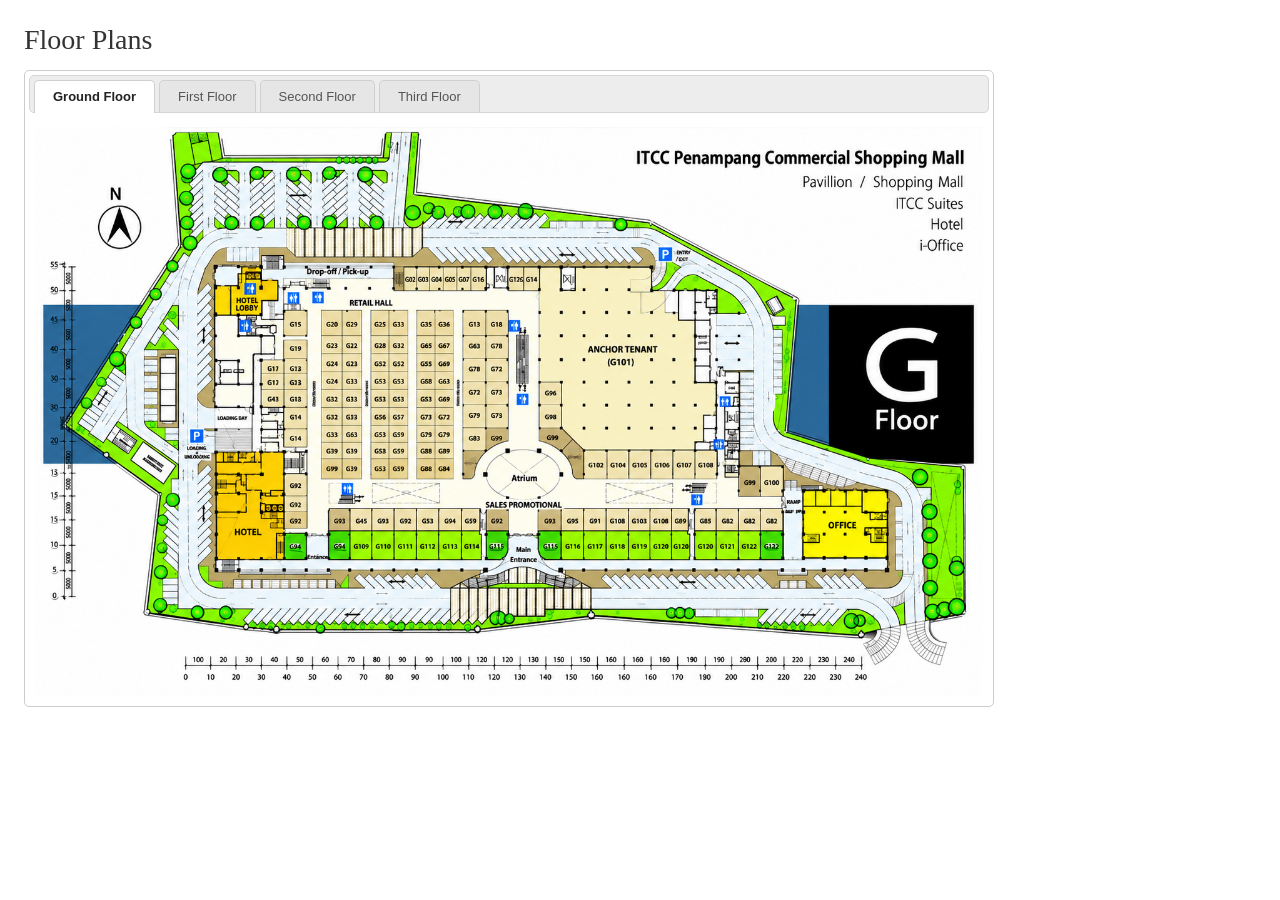
==== floor-plans-standalone.html @ f7f70efb "Merge Style B mall site with tabbed floor plans viewer" ====
<!DOCTYPE html>
<html lang="en">
<head>
<meta charset="UTF-8">
<meta name="viewport" content="width=device-width, initial-scale=1">
<title>Floor Plans – ITCC Penampang Commercial Shopping Mall</title>
<style>
  body {
    margin: 0;
    padding: 24px;
    background: #fff;
    color: #333;
    font-family: Georgia, "Times New Roman", serif;
  }
  h1 {
    font-weight: normal;
    font-size: 28px;
    margin: 0 0 14px;
  }
  .tabs {
    max-width: 960px;
    border: 1px solid #ccc;
    border-radius: 5px;
    background: #fff;
    padding: 4px;
    font-family: Arial, Helvetica, sans-serif;
  }
  /* Tab bar */
  .tab-list {
    display: flex;
    gap: 4px;
    margin: 0;
    padding: 4px 4px 0;
    list-style: none;
    background: #ededed;
    border: 1px solid #d5d5d5;
    border-radius: 5px;
  }
  .tab-list button {
    font: inherit;
    font-size: 13px;
    padding: 8px 18px;
    cursor: pointer;
    color: #555;
    background: #e6e6e6;
    border: 1px solid #d0d0d0;
    border-bottom: none;
    border-radius: 5px 5px 0 0;
  }
  .tab-list button:hover { background: #f0f0f0; }
  .tab-list button[aria-selected="true"] {
    background: #fff;
    color: #222;
    font-weight: bold;
    padding-bottom: 9px;
    margin-bottom: -1px;
  }
  .tab-list button:focus-visible { outline: 2px solid #3b7ddd; outline-offset: 1px; }
  /* Panels */
  .tab-panel { padding: 14px 6px 6px; }
  .tab-panel[hidden] { display: none; }
  .tab-panel img {
    display: block;
    width: 100%;
    height: auto;
  }
  .missing {
    display: none;
    padding: 40px 20px;
    text-align: center;
    color: #a33;
    border: 1px dashed #c99;
    background: #fff6f6;
    font-size: 14px;
  }
  @media (max-width: 560px) {
    body { padding: 12px; }
    .tab-list button { padding: 7px 10px; font-size: 12px; }
  }
</style>
</head>
<body>

<h1>Floor Plans</h1>

<div class="tabs">
  <div class="tab-list" role="tablist" aria-label="Floor plans">
    <button role="tab" id="tab-g" aria-controls="panel-g" aria-selected="true">Ground Floor</button>
    <button role="tab" id="tab-1" aria-controls="panel-1" aria-selected="false" tabindex="-1">First Floor</button>
    <button role="tab" id="tab-2" aria-controls="panel-2" aria-selected="false" tabindex="-1">Second Floor</button>
    <button role="tab" id="tab-3" aria-controls="panel-3" aria-selected="false" tabindex="-1">Third Floor</button>
  </div>

  <div class="tab-panel" role="tabpanel" id="panel-g" aria-labelledby="tab-g">
    <img src="images/ground-floor.png" alt="Ground Floor plan – ITCC Penampang Commercial Shopping Mall">
    <div class="missing">Missing file: images/ground-floor.png</div>
  </div>
  <div class="tab-panel" role="tabpanel" id="panel-1" aria-labelledby="tab-1" hidden>
    <img src="images/first-floor.png" alt="First Floor plan – ITCC Penampang Commercial Shopping Mall">
    <div class="missing">Missing file: images/first-floor.png</div>
  </div>
  <div class="tab-panel" role="tabpanel" id="panel-2" aria-labelledby="tab-2" hidden>
    <img src="images/second-floor.png" alt="Second Floor plan – ITCC Penampang Commercial Shopping Mall">
    <div class="missing">Missing file: images/second-floor.png</div>
  </div>
  <div class="tab-panel" role="tabpanel" id="panel-3" aria-labelledby="tab-3" hidden>
    <img src="images/third-floor.png" alt="Third Floor plan – ITCC Penampang Commercial Shopping Mall">
    <div class="missing">Missing file: images/third-floor.png</div>
  </div>
</div>

<script>
(function () {
  var tabs = Array.prototype.slice.call(document.querySelectorAll('[role="tab"]'));
  var panels = Array.prototype.slice.call(document.querySelectorAll('[role="tabpanel"]'));
  var keys = ['g', '1', '2', '3'];

  function show(index, focus) {
    tabs.forEach(function (t, i) {
      var on = i === index;
      t.setAttribute('aria-selected', on ? 'true' : 'false');
      t.tabIndex = on ? 0 : -1;
      panels[i].hidden = !on;
    });
    if (focus) tabs[index].focus();
    try { history.replaceState(null, '', '#' + keys[index]); } catch (e) {}
  }

  tabs.forEach(function (t, i) {
    t.addEventListener('click', function () { show(i); });
    t.addEventListener('keydown', function (e) {
      var n = null;
      if (e.key === 'ArrowRight') n = (i + 1) % tabs.length;
      if (e.key === 'ArrowLeft') n = (i - 1 + tabs.length) % tabs.length;
      if (e.key === 'Home') n = 0;
      if (e.key === 'End') n = tabs.length - 1;
      if (n !== null) { e.preventDefault(); show(n, true); }
    });
  });

  // Show a clear message if an image file is not in place yet
  document.querySelectorAll('.tab-panel img').forEach(function (img) {
    img.addEventListener('error', function () {
      img.style.display = 'none';
      img.nextElementSibling.style.display = 'block';
    });
  });

  // Open the floor given in the URL (#g, #1, #2, #3)
  var start = keys.indexOf(location.hash.replace('#', ''));
  show(start >= 0 ? start : 0);
})();
</script>
</body>
</html>
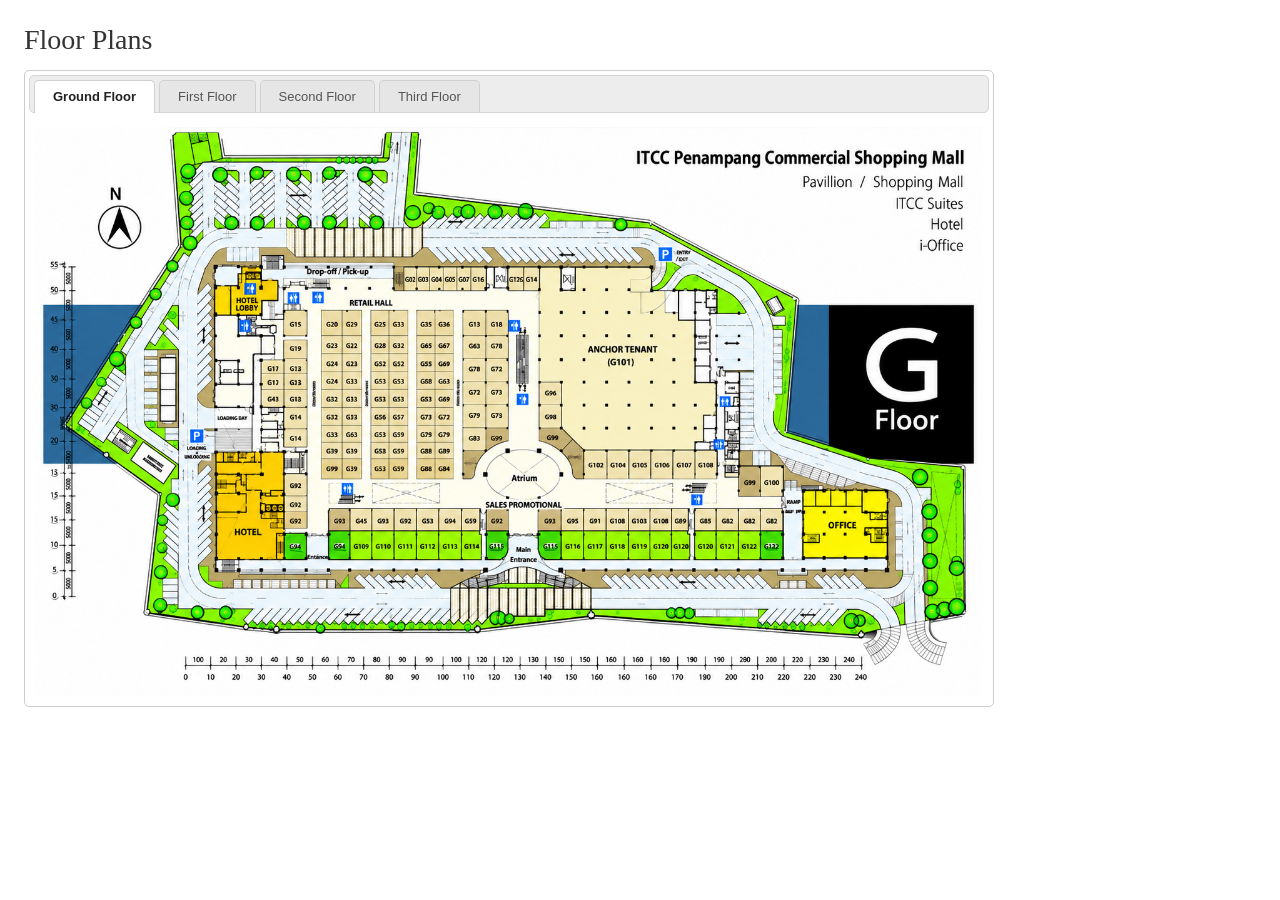
==== commit 6926ab7a: "Block right-click save and dragging on images and floor plans Adds protect.js (contextmenu/dragstart" ====
--- a/floor-plans-standalone.html
+++ b/floor-plans-standalone.html
@@ -151,5 +151,6 @@
   show(start >= 0 ? start : 0);
 })();
 </script>
+<script src="protect.js"></script>
 </body>
 </html>
